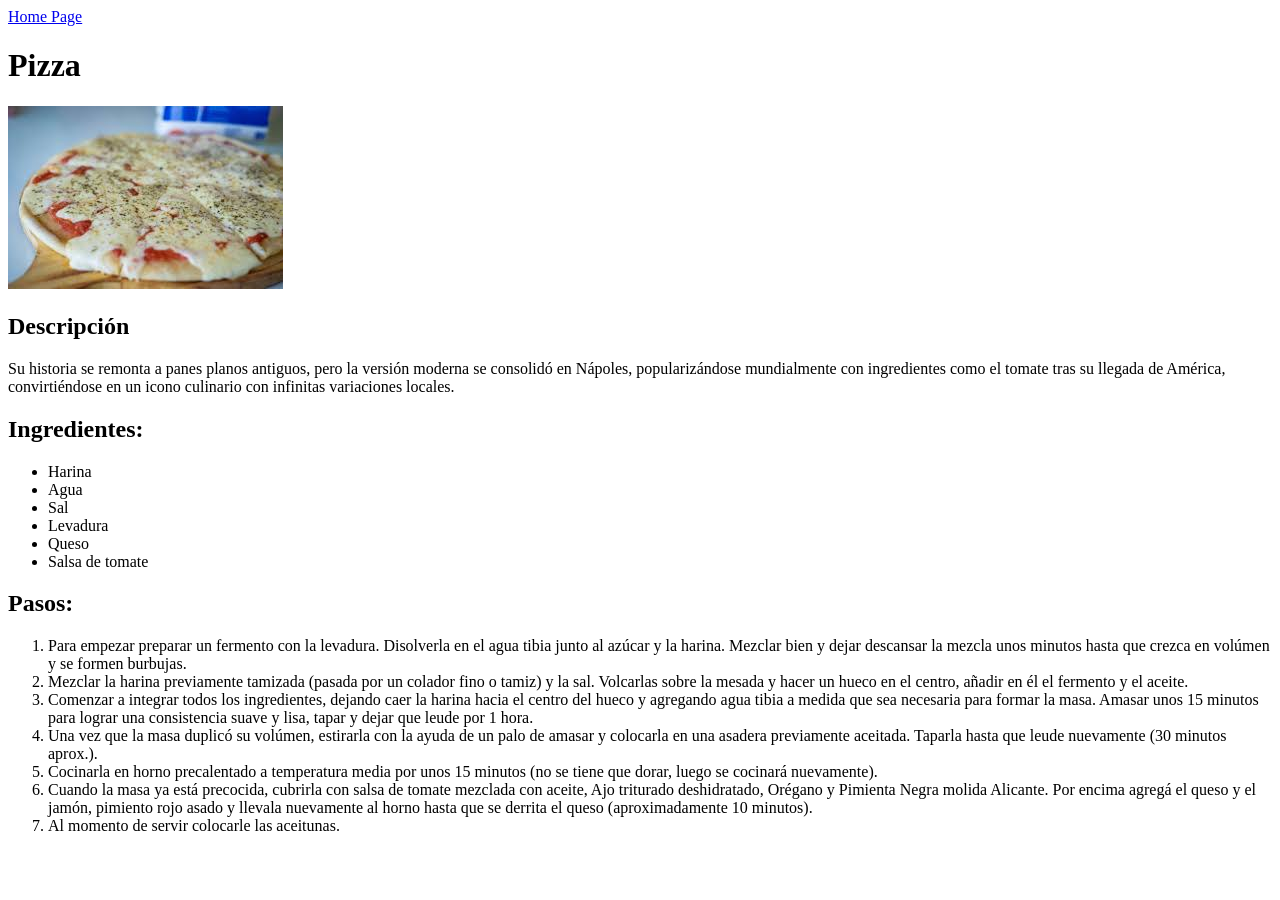
==== recipes/pizza.html @ 9435296f "Add index.html" ====
<!DOCTYPE html>
<html lang="en">
	<head>
		<meta charset="UTF-8">
	</head>
	<body>
		<a href="../index.html">Home Page</a>
			<h1>Pizza</h1>
				<img src="[data-uri]" target="_blank" rel="noopener">
					<h2>Descripción</h2>
						<p>Su historia se remonta a panes planos antiguos, pero la versión moderna se consolidó en Nápoles, popularizándose mundialmente con ingredientes como el tomate tras su llegada de América, convirtiéndose en un icono culinario con infinitas variaciones locales. </p>
							<h2>Ingredientes:</h2>
								<ul>
									<li>Harina</li>
									<li>Agua</li>
									<li>Sal</li>
									<li>Levadura</li>
									<li>Queso</li>
									<li>Salsa de tomate</li>
								</ul>
								
								<h2>Pasos:</h2>
								
									<ol>
										<li>Para empezar preparar un fermento con la levadura. Disolverla en el agua tibia junto al azúcar y la harina. Mezclar bien y dejar descansar la mezcla unos minutos hasta que crezca en volúmen y se formen burbujas.</li>
										
										<li>Mezclar la harina previamente tamizada (pasada por un colador fino o tamiz) y la sal. Volcarlas sobre la mesada y hacer un hueco en el centro, añadir en él el fermento y el aceite.</li>
										<li>Comenzar a integrar todos los ingredientes, dejando caer la harina hacia el centro del hueco y agregando agua tibia a medida que sea necesaria para formar la masa. Amasar unos 15 minutos para lograr una consistencia suave y lisa, tapar y dejar que leude por 1 hora.</li>
										<li>Una vez que la masa duplicó su volúmen, estirarla con la ayuda de un palo de amasar y colocarla en una asadera previamente aceitada. Taparla hasta que leude nuevamente (30 minutos aprox.).</li>
										<li>Cocinarla en horno precalentado a temperatura media por unos 15 minutos (no se tiene que dorar, luego se cocinará nuevamente).</li>
										<li>Cuando la masa ya está precocida, cubrirla con salsa de tomate mezclada con aceite, Ajo triturado deshidratado, Orégano y Pimienta Negra molida Alicante. Por encima agregá el queso y el jamón, pimiento rojo asado y llevala nuevamente al horno hasta que se derrita el queso (aproximadamente 10 minutos).</li>
										<li>Al momento de servir colocarle las aceitunas.</li>
									</ol>
	
	</body>
</html>
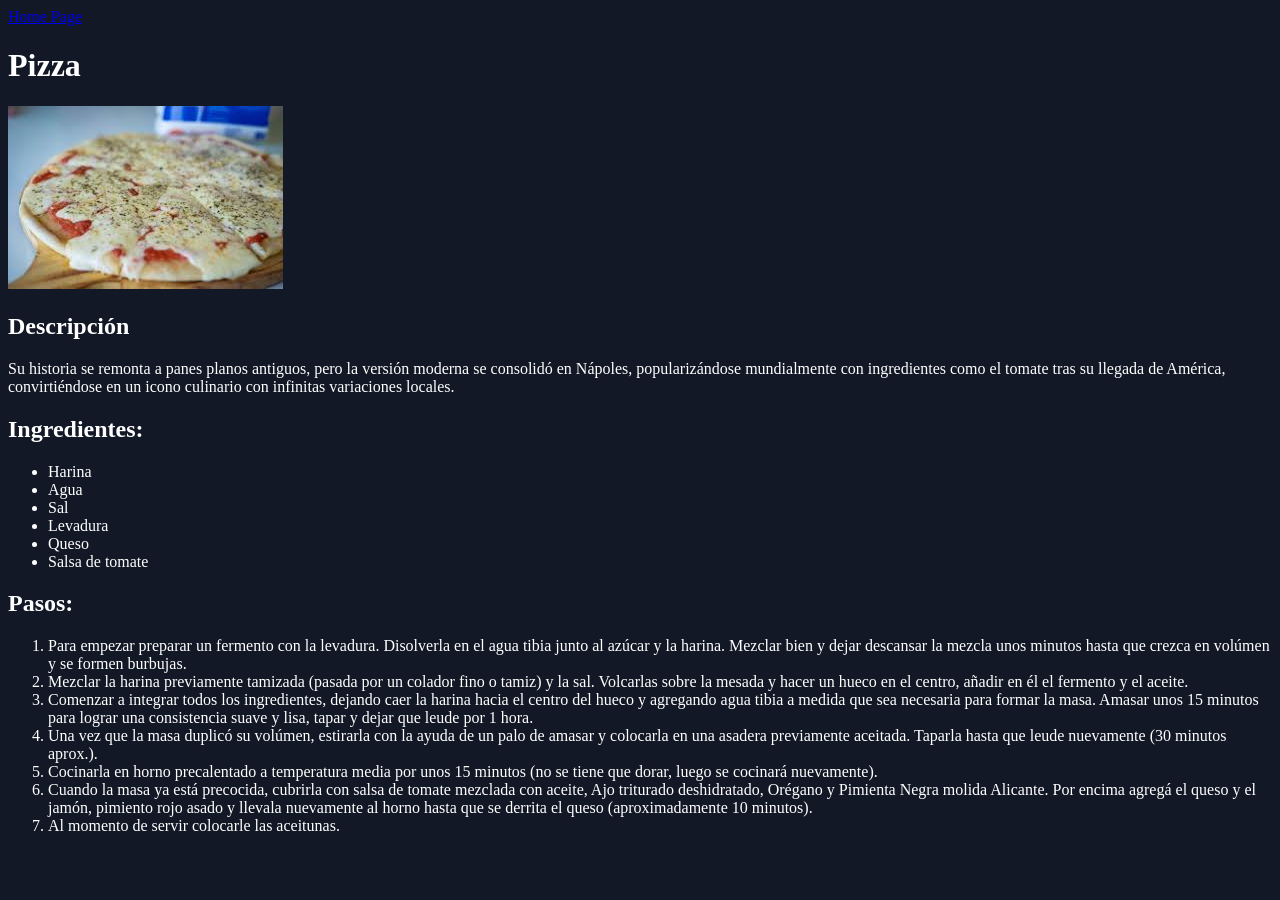
==== commit b48b417c: "Actualización de archivos html y css" ====
--- a/recipes/pizza.html
+++ b/recipes/pizza.html
@@ -2,6 +2,7 @@
 <html lang="en">
 	<head>
 		<meta charset="UTF-8">
+		<link href="style.css" rel="stylesheet">
 	</head>
 	<body>
 		<a href="../index.html">Home Page</a>
--- a/recipes/style.css
+++ b/recipes/style.css
@@ -0,0 +1,26 @@
+.encabezado, .title , #messi{
+	text-align:start;
+	color:blue;
+	background-color:grey;
+	padding:5px;
+	border:3px solid blue;
+	}
+.list {
+color:blue;
+}
+
+* {
+font-family:" times new roman"
+color: white;
+}
+#p {
+background-color: pink;
+}
+
+.ing {
+background-color: orange;
+}
+body {
+background-color: #121826;
+color:white;
+}
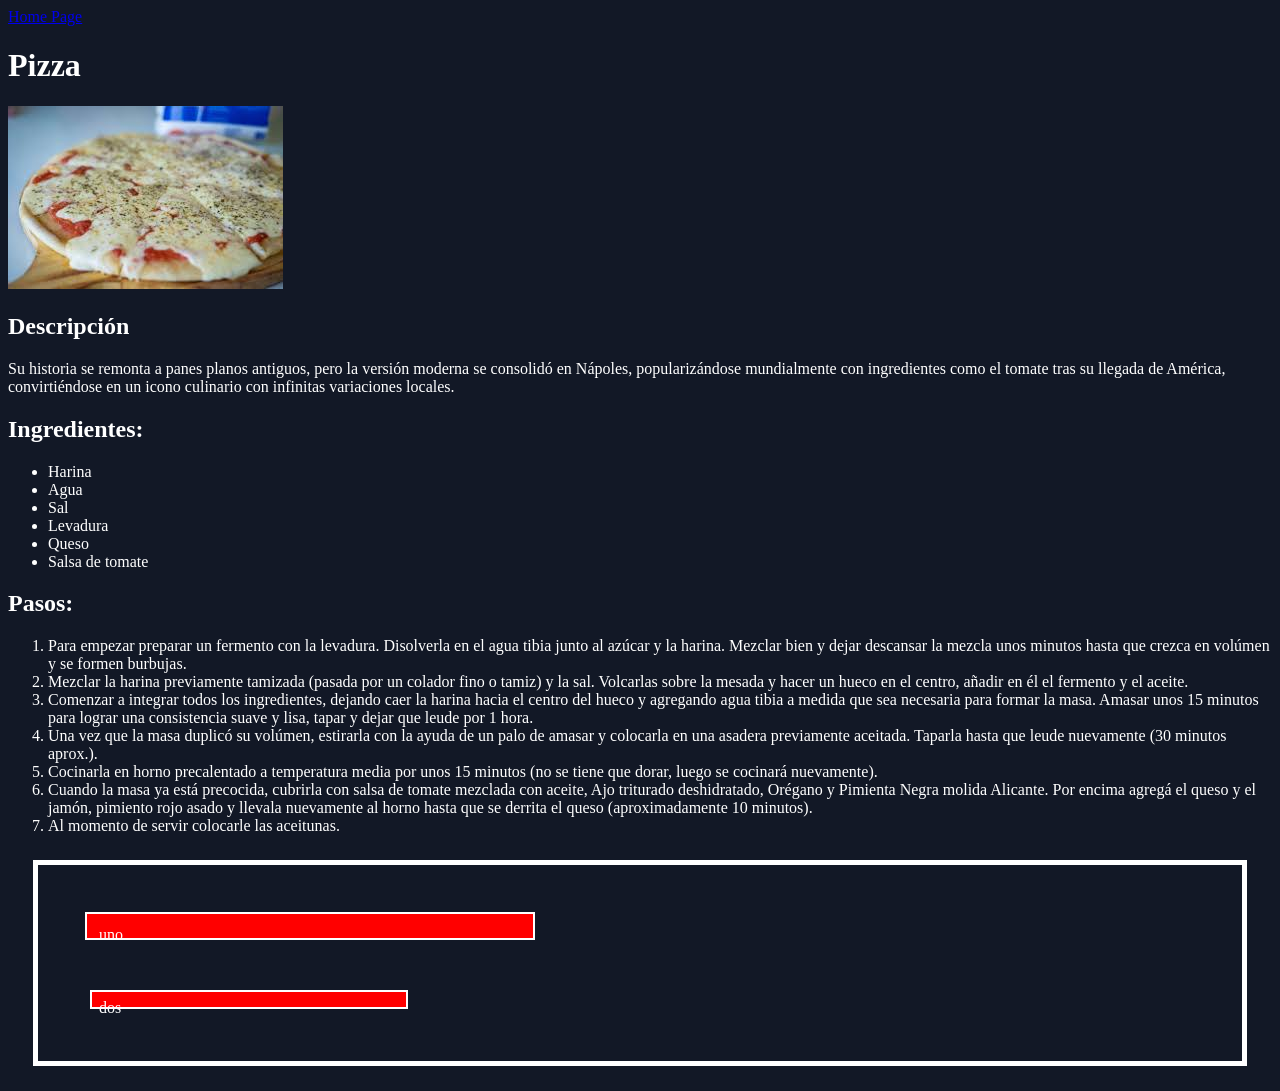
==== commit 3a2751be: "prueba" ====
--- a/recipes/pizza.html
+++ b/recipes/pizza.html
@@ -22,7 +22,7 @@
 								
 								<h2>Pasos:</h2>
 								
-									<ol>
+									<ol >
 										<li>Para empezar preparar un fermento con la levadura. Disolverla en el agua tibia junto al azúcar y la harina. Mezclar bien y dejar descansar la mezcla unos minutos hasta que crezca en volúmen y se formen burbujas.</li>
 										
 										<li>Mezclar la harina previamente tamizada (pasada por un colador fino o tamiz) y la sal. Volcarlas sobre la mesada y hacer un hueco en el centro, añadir en él el fermento y el aceite.</li>
@@ -32,6 +32,9 @@
 										<li>Cuando la masa ya está precocida, cubrirla con salsa de tomate mezclada con aceite, Ajo triturado deshidratado, Orégano y Pimienta Negra molida Alicante. Por encima agregá el queso y el jamón, pimiento rojo asado y llevala nuevamente al horno hasta que se derrita el queso (aproximadamente 10 minutos).</li>
 										<li>Al momento de servir colocarle las aceitunas.</li>
 									</ol>
-	
+									<div class="box-three">
+									<div class="box-one">uno</div>
+									<p class="box-two">dos </p>
+									</div>
 	</body>
 </html>
--- a/recipes/style.css
+++ b/recipes/style.css
@@ -1,12 +1,14 @@
-.encabezado, .title , #messi{
+.encabezado, .title , #messi {
+	display: block
 	text-align:start;
-	color:blue;
+	color:white;
 	background-color:grey;
 	padding:5px;
 	border:3px solid blue;
 	}
-.list {
-color:blue;
+.encabezado {
+width:120px;
+height:120px;
 }
 
 * {
@@ -24,3 +26,29 @@
 background-color: #121826;
 color:white;
 }
+
+.box-one {
+box-sizing:border-box;
+height:19px;
+width:450px;
+background-color:red;
+padding:12px;
+border:2px solid white;
+
+margin:45px;
+}
+.box-two{
+height:1px;
+width:300px;
+background-color:red;
+padding:7px;
+border:2px solid white;
+
+margin:50px;
+}
+.box-three {
+box-sizing:border-box;
+border: 5px solid white;
+padding:2px;
+margin:25px;
+}
